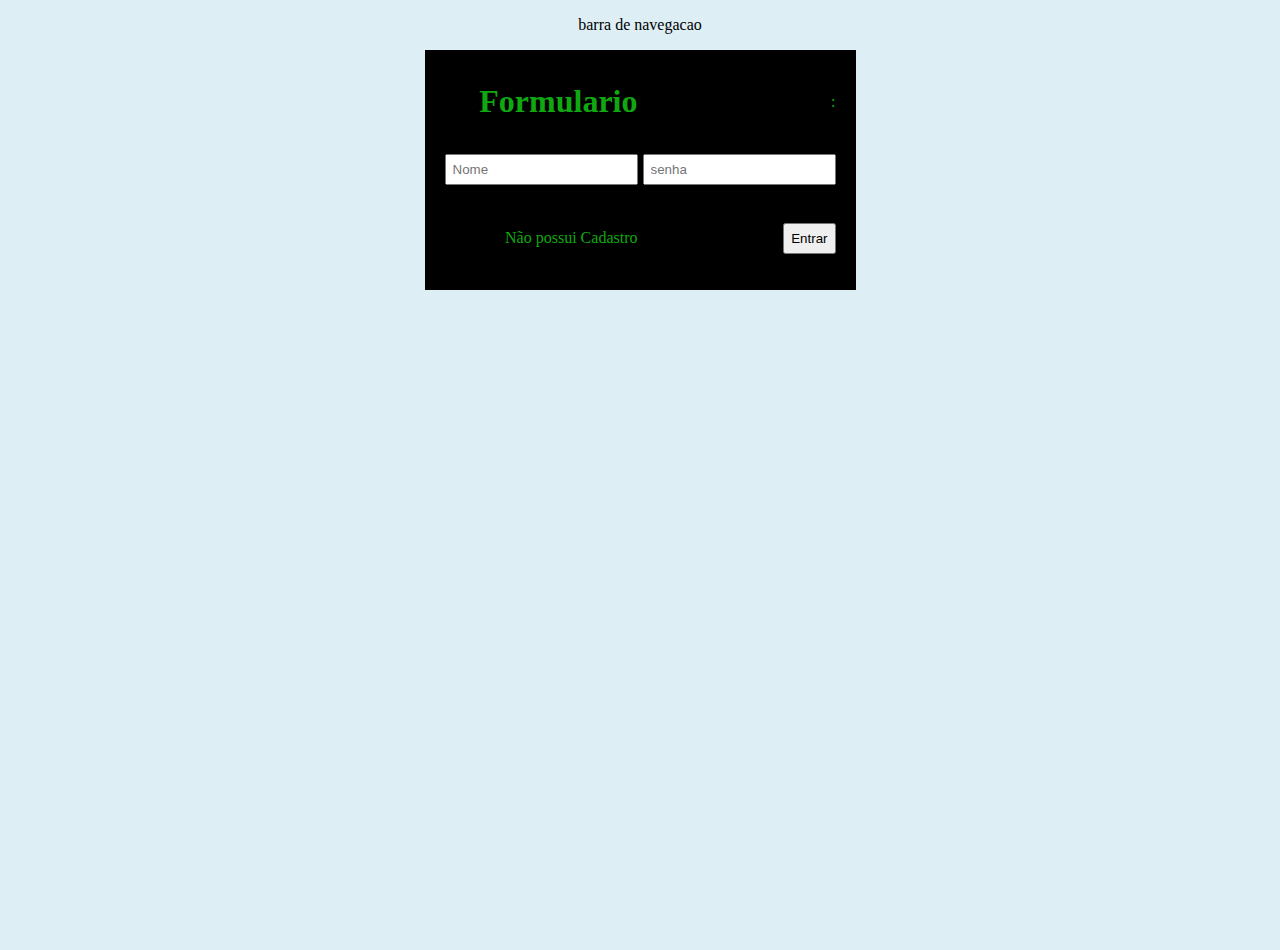
==== index.html @ 27be23f2 "Inserção do JS" ====
<!DOCTYPE html>
<html lang="pt-br">
<head>
    <meta charset="UTF-8">
    <meta name="viewport" content="width=device-width, initial-scale=1.0">
    <script src="https://cdn.jsdelivr.net/npm/@popperjs/core@2.11.8/dist/umd/popper.min.js" integrity="sha384-I7E8VVD/ismYTF4hNIPjVp/Zjvgyol6VFvRkX/vR+Vc4jQkC+hVqc2pM8ODewa9r" crossorigin="anonymous"></script>
    <script src="https://cdn.jsdelivr.net/npm/bootstrap@5.3.3/dist/js/bootstrap.min.js" integrity="sha384-0pUGZvbkm6XF6gxjEnlmuGrJXVbNuzT9qBBavbLwCsOGabYfZo0T0to5eqruptLy" crossorigin="anonymous"></script>
    <link rel="stylesheet" href="style.css">
    <title>Javascript</title>
</head>
<body>
    <div class="total">
        <div id="header">
            <p>barra de navegacao</p>
        </div>
        <div id="conteiner">

            <div id="formulario">
                <h1>Formulario</h1>  
                <p>:</p>
                <input onkeyup="pegaLetra(event)" placeholder="Nome" type="text">
                <input onkeyup="pegaLetra(event)" placeholder="senha" type="password" name="" id=""> 
                <p>Não possui Cadastro</p>
                <input onclick="btn_castrar()" type="button" value="Entrar">
            </div>
            
        </div>
        <div id="lateral">

        </div>
    </div>
    <script src="script.js"></script>
</body>
</html>
---- style.css ----
body, h1{
    margin: 0px;
    padding: 0px;
}
.total{
    background-color: rgb(221, 239, 245);
    display: grid;
    grid-template-areas: 'header header header'
                        'conteiner conteiner conteiner';
    
}
#header{
    grid-area: header;
    display: grid;
    justify-content: center;
}
#conteiner {
    
    grid-area: conteiner;
    height: 100vh;
    justify-self: center;
}
#conteiner #formulario{
    padding: 20px;
    background-color: black;
    height: 200px;
    color: rgb(16, 168, 16);
    display: grid;
    align-items: center;
    justify-items: end;
    gap: 5px;
  
    grid-template-rows: 1fr 1fr 1fr;
    grid-template-columns: 1fr 1fr;
    
   
}

#conteiner #formulario input{

    padding: 6px;
}
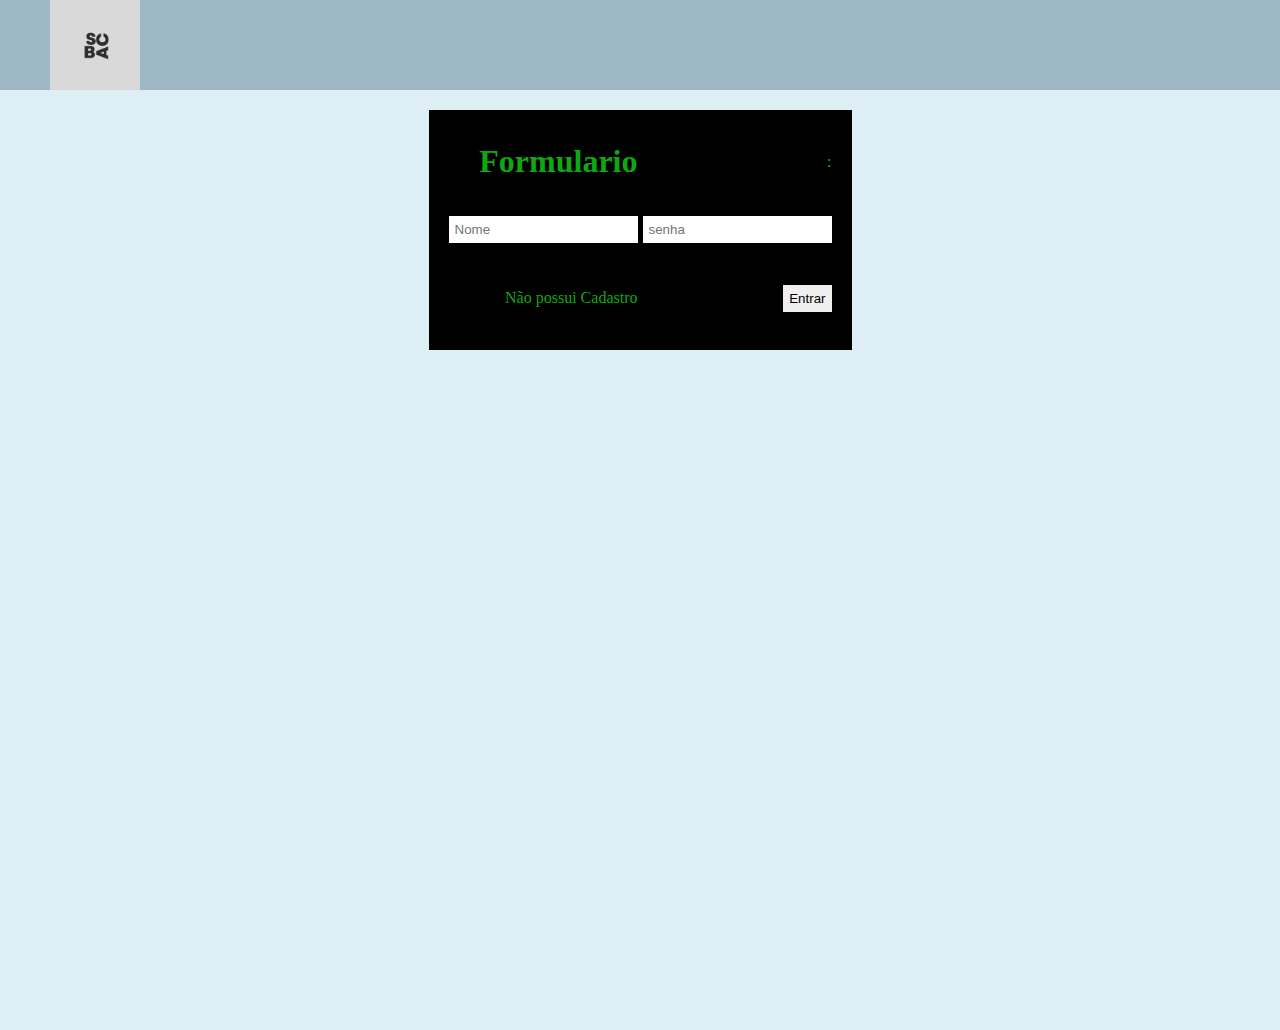
==== commit af7de76b: "Colocar elementos recebidos pelo JS no console" ====
--- a/index.html
+++ b/index.html
@@ -3,6 +3,7 @@
 <head>
     <meta charset="UTF-8">
     <meta name="viewport" content="width=device-width, initial-scale=1.0">
+    <script src="https://cdnjs.cloudflare.com/ajax/libs/jquery/3.7.1/jquery.min.js" integrity="sha512-v2CJ7UaYy4JwqLDIrZUI/4hqeoQieOmAZNXBeQyjo21dadnwR+8ZaIJVT8EE2iyI61OV8e6M8PP2/4hpQINQ/g==" crossorigin="anonymous" referrerpolicy="no-referrer"></script>
     <script src="https://cdn.jsdelivr.net/npm/@popperjs/core@2.11.8/dist/umd/popper.min.js" integrity="sha384-I7E8VVD/ismYTF4hNIPjVp/Zjvgyol6VFvRkX/vR+Vc4jQkC+hVqc2pM8ODewa9r" crossorigin="anonymous"></script>
     <script src="https://cdn.jsdelivr.net/npm/bootstrap@5.3.3/dist/js/bootstrap.min.js" integrity="sha384-0pUGZvbkm6XF6gxjEnlmuGrJXVbNuzT9qBBavbLwCsOGabYfZo0T0to5eqruptLy" crossorigin="anonymous"></script>
     <link rel="stylesheet" href="style.css">
@@ -11,15 +12,16 @@
 <body>
     <div class="total">
         <div id="header">
-            <p>barra de navegacao</p>
+           <img src="img/Black-and-Grey-Modern-Aesthetic-Hipster-Font-Logo.ico" alt="logo">
+           
         </div>
         <div id="conteiner">
 
             <div id="formulario">
                 <h1>Formulario</h1>  
                 <p>:</p>
-                <input onkeyup="pegaLetra(event)" placeholder="Nome" type="text">
-                <input onkeyup="pegaLetra(event)" placeholder="senha" type="password" name="" id=""> 
+                <input onkeyup="pegaLetra(event)" id="Nome" placeholder="Nome" type="text">
+                <input onkeyup="pegaLetra(event)" id="Senha" placeholder="senha" type="password" name="" id=""> 
                 <p>Não possui Cadastro</p>
                 <input onclick="btn_castrar()" type="button" value="Entrar">
             </div>
--- a/style.css
+++ b/style.css
@@ -7,12 +7,23 @@
     display: grid;
     grid-template-areas: 'header header header'
                         'conteiner conteiner conteiner';
+                        gap: 20px;
     
 }
 #header{
+    background-color: rgb(158, 183, 199);
+    height: 10vh;
+    text-transform: uppercase;
     grid-area: header;
-    display: grid;
-    justify-content: center;
+    display: flex;
+    padding-left: 50px;
+    justify-content: start;
+   
+    
+}
+#header h1{
+    display: flex;
+   align-items: center;
 }
 #conteiner {
     
@@ -29,14 +40,12 @@
     align-items: center;
     justify-items: end;
     gap: 5px;
-  
     grid-template-rows: 1fr 1fr 1fr;
     grid-template-columns: 1fr 1fr;
     
    
 }
-
 #conteiner #formulario input{
-
+    border: 5px;
     padding: 6px;
 }    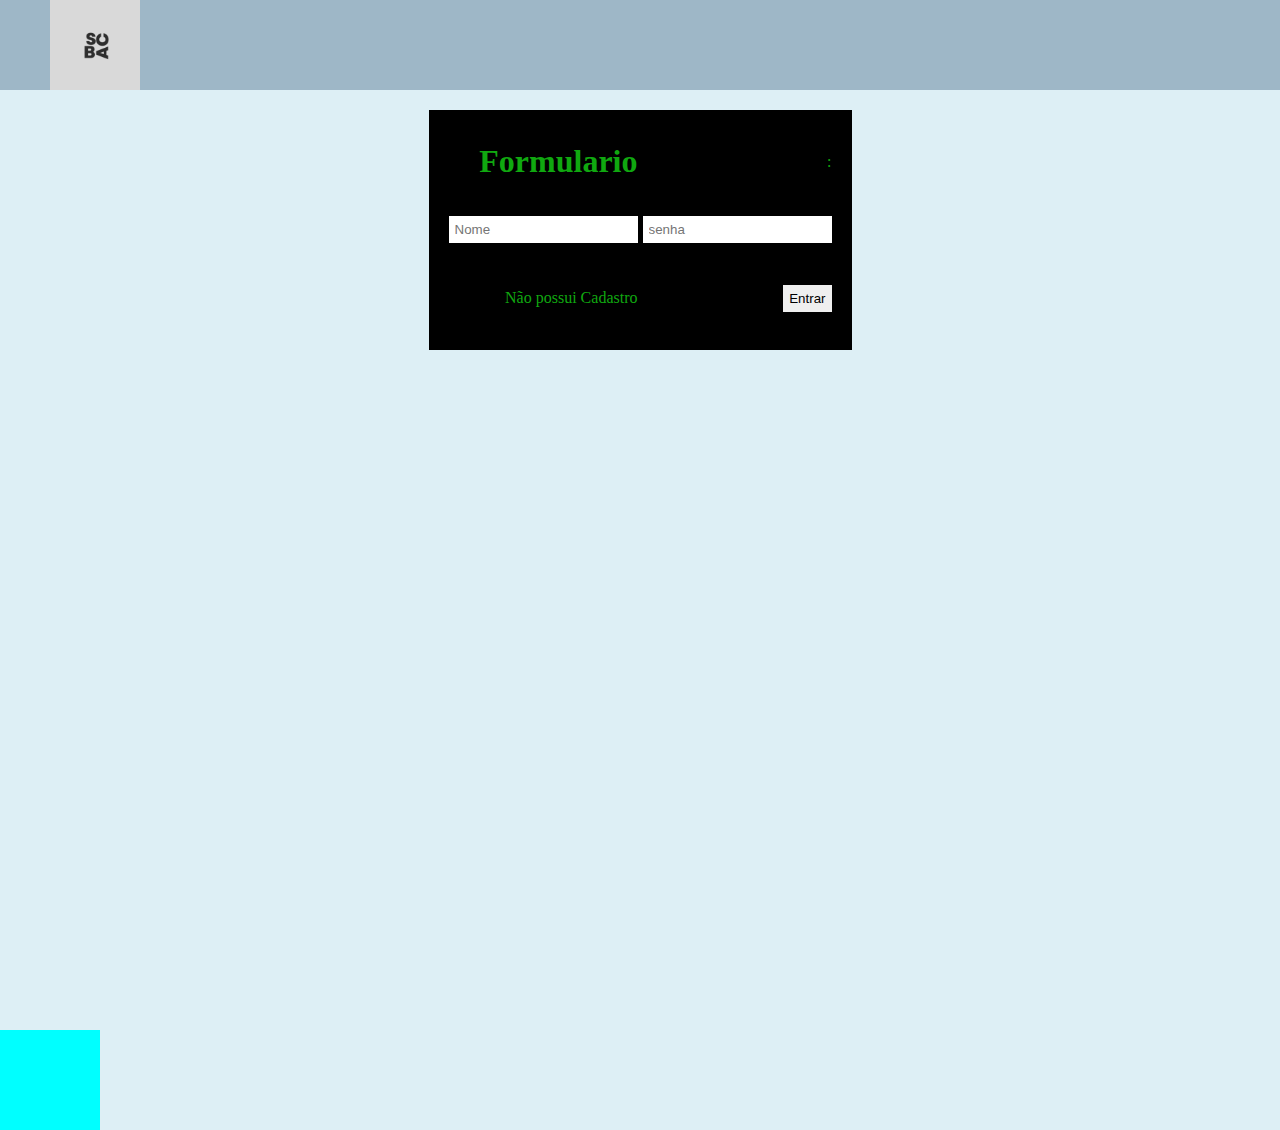
==== commit f2327c78: "sla" ====
--- a/index.html
+++ b/index.html
@@ -28,7 +28,7 @@
             
         </div>
         <div id="lateral">
-
+            
         </div>
     </div>
     <script src="script.js"></script>
--- a/style.css
+++ b/style.css
@@ -48,4 +48,10 @@
 #conteiner #formulario input{
     border: 5px;
     padding: 6px;
-}    +}    
+#lateral{
+    background-color: aqua;
+    height: 100px;
+    width: 100px;
+    color: black;
+}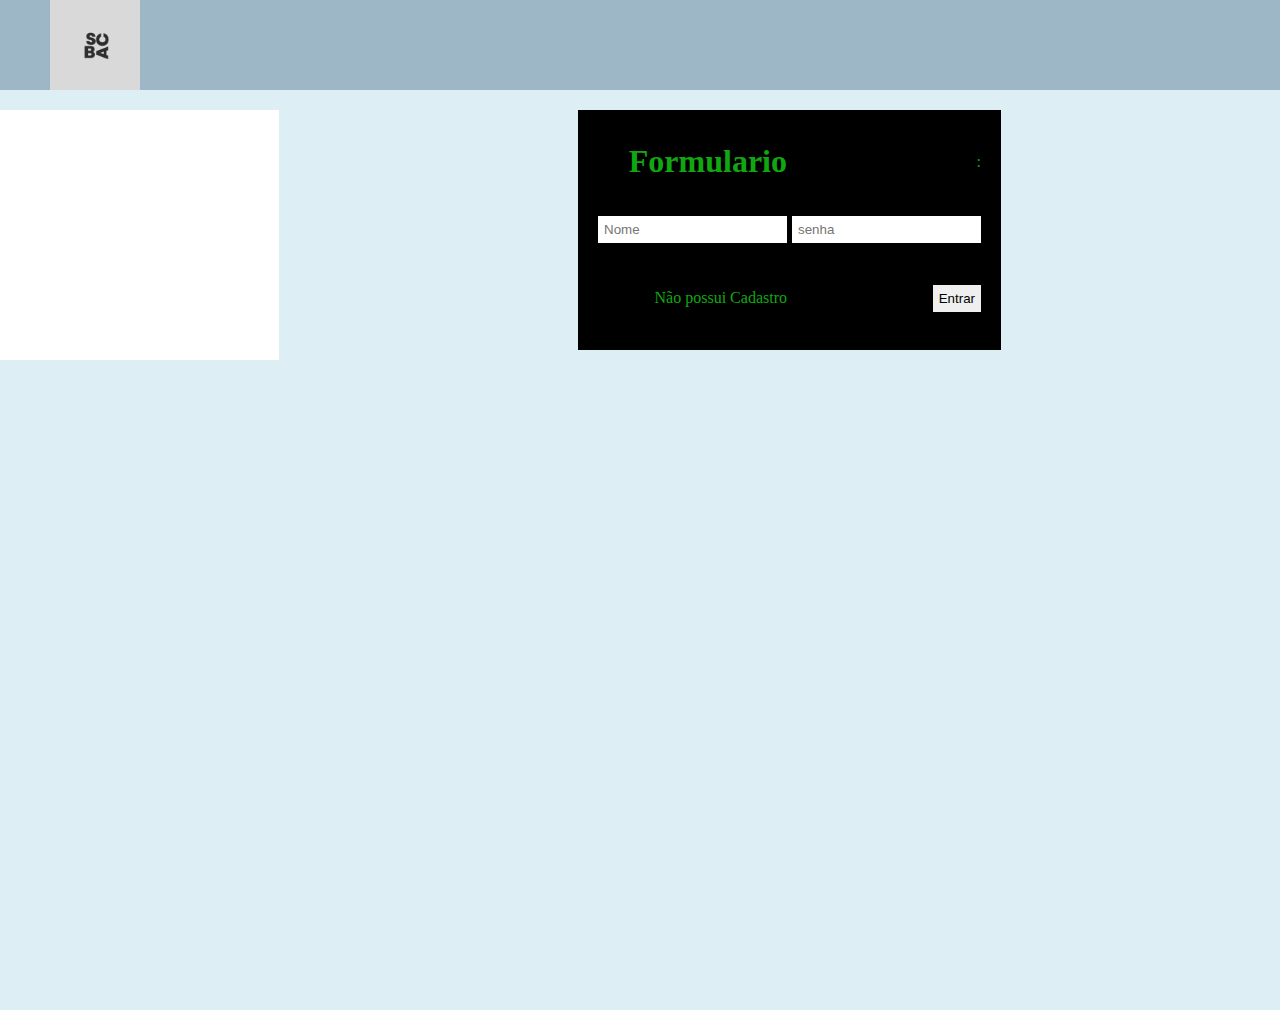
==== commit 96f68b00: "Entendendo como js retornando para o HTML" ====
--- a/index.html
+++ b/index.html
@@ -21,15 +21,17 @@
                 <h1>Formulario</h1>  
                 <p>:</p>
                 <input onkeyup="pegaLetra(event)" id="Nome" placeholder="Nome" type="text">
-                <input onkeyup="pegaLetra(event)" id="Senha" placeholder="senha" type="password" name="" id=""> 
+                <input onkeyup="pegaLetra(event)" id="Senha" placeholder="senha" type="password" name=""> 
                 <p>Não possui Cadastro</p>
                 <input onclick="btn_castrar()" type="button" value="Entrar">
             </div>
             
         </div>
         <div id="lateral">
-            
+            <p id="nome"></p>
+            <p id="senha"></p>
         </div>
+        
     </div>
     <script src="script.js"></script>
 </body>
--- a/style.css
+++ b/style.css
@@ -6,7 +6,7 @@
     background-color: rgb(221, 239, 245);
     display: grid;
     grid-template-areas: 'header header header'
-                        'conteiner conteiner conteiner';
+                        'lateral conteiner conteiner';
                         gap: 20px;
     
 }
@@ -50,8 +50,11 @@
     padding: 6px;
 }    
 #lateral{
-    background-color: aqua;
-    height: 100px;
-    width: 100px;
+    background-color: white;
+    height: 250px;
+    border-radius: 3px solid black;
+    display: grid;
+    grid-area: lateral;
+    grid-template-rows: 1fr 1fr;
     color: black;
 }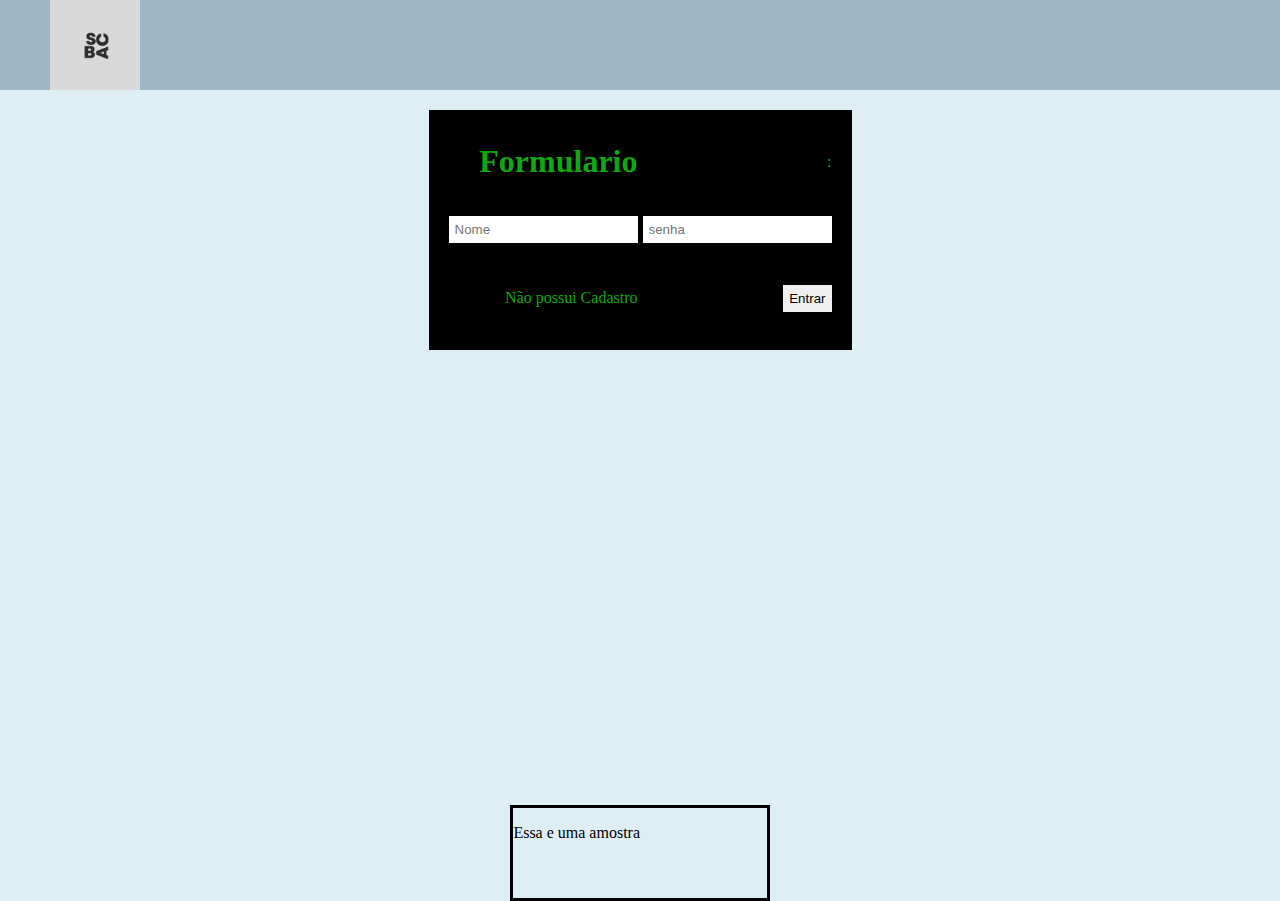
==== commit 98ab8251: "Arrumando o css" ====
--- a/index.html
+++ b/index.html
@@ -28,6 +28,7 @@
             
         </div>
         <div id="lateral">
+            <p>Essa e uma amostra</p> <br>
             <p id="nome"></p>
             <p id="senha"></p>
         </div>
--- a/style.css
+++ b/style.css
@@ -6,7 +6,8 @@
     background-color: rgb(221, 239, 245);
     display: grid;
     grid-template-areas: 'header header header'
-                        'lateral conteiner conteiner';
+                        'conteiner conteiner conteiner'
+                        'lateral lateral lateral';
                         gap: 20px;
     
 }
@@ -28,7 +29,7 @@
 #conteiner {
     
     grid-area: conteiner;
-    height: 100vh;
+    height: 75vh;
     justify-self: center;
 }
 #conteiner #formulario{
@@ -50,11 +51,12 @@
     padding: 6px;
 }    
 #lateral{
-    background-color: white;
-    height: 250px;
-    border-radius: 3px solid black;
+    
+    grid-area: lateral;
+    height: 10vh;
+    border: 3px solid black;
     display: grid;
-    grid-area: lateral;
-    grid-template-rows: 1fr 1fr;
-    color: black;
+    justify-self: center;
+    grid-template-columns: 1fr 1fr;
+    
 }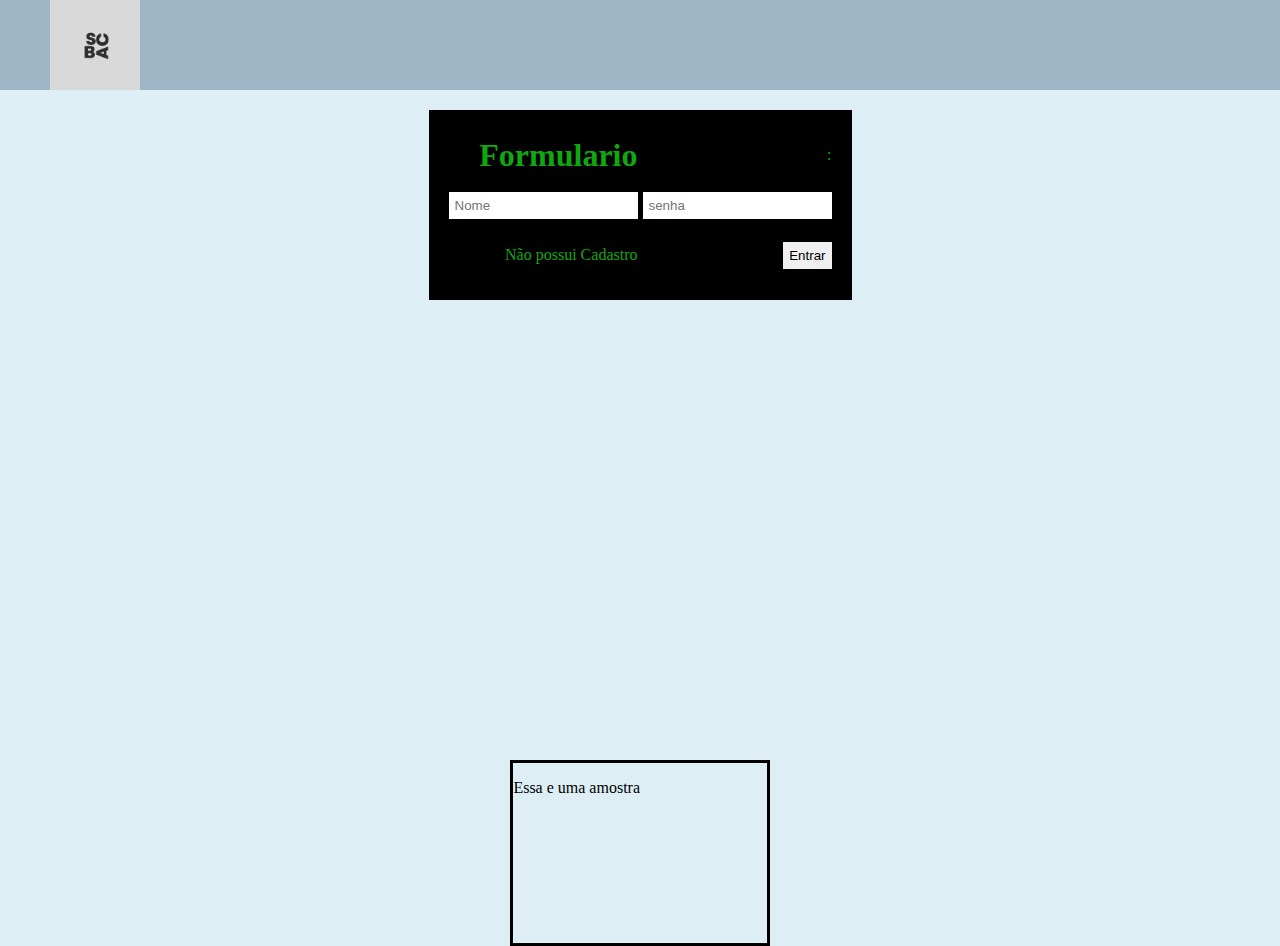
==== commit 1eaa6cec: "botaoDeletar" ====
--- a/index.html
+++ b/index.html
@@ -26,11 +26,17 @@
                 <input onclick="btn_castrar()" type="button" value="Entrar">
             </div>
             
+
         </div>
         <div id="lateral">
             <p>Essa e uma amostra</p> <br>
-            <p id="nome"></p>
-            <p id="senha"></p>
+           <ul id="lista">
+               
+
+           </ul>
+           <ul>
+
+           </ul>
         </div>
         
     </div>
--- a/style.css
+++ b/style.css
@@ -2,6 +2,7 @@
     margin: 0px;
     padding: 0px;
 }
+
 .total{
     background-color: rgb(221, 239, 245);
     display: grid;
@@ -29,13 +30,13 @@
 #conteiner {
     
     grid-area: conteiner;
-    height: 75vh;
+    height: 70vh;
     justify-self: center;
 }
 #conteiner #formulario{
     padding: 20px;
     background-color: black;
-    height: 200px;
+    height: 150px;
     color: rgb(16, 168, 16);
     display: grid;
     align-items: center;
@@ -53,10 +54,17 @@
 #lateral{
     
     grid-area: lateral;
-    height: 10vh;
+    height: 20vh;
     border: 3px solid black;
     display: grid;
     justify-self: center;
     grid-template-columns: 1fr 1fr;
     
-}+}
+
+.fa
+{
+    background-color: black;
+    color: white;
+}
+
